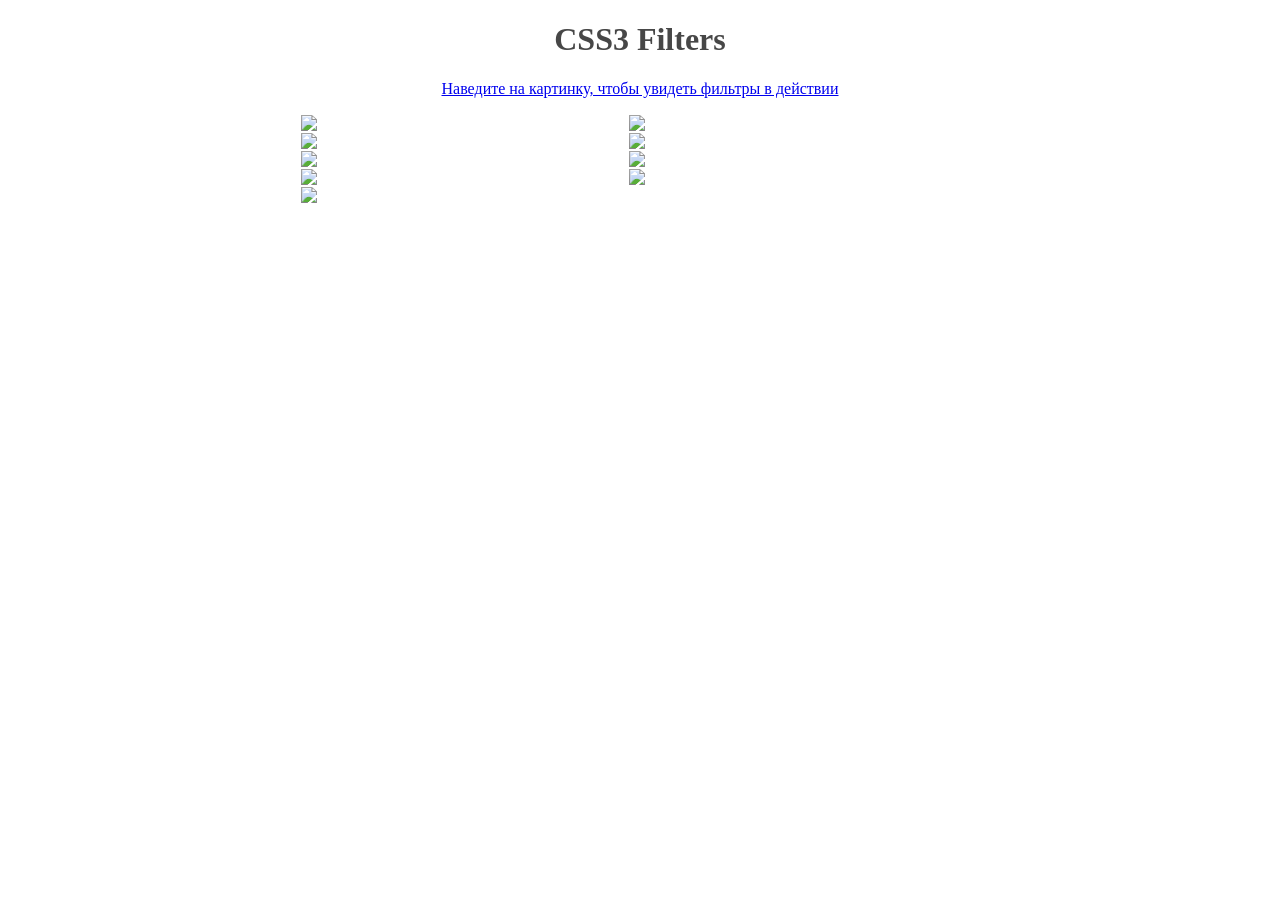
==== html/filter.html @ ad0be5d7 "fix" ====
<!DOCTYPE html>
<html lang="en">
<head>
    <meta charset="UTF-8">
    <title>Filters</title>
    <link rel="stylesheet" href="../css/filtr.css">
</head>
<body>
<div><h1>CSS3 Filters</h1>
    <a href="../index.html"Главна</a>
    <p>Наведите на картинку, чтобы увидеть фильтры в действии</p>
    <ul>
        <li><img src="../img/tmb.jpg"><span><p>blur(3px</p></span></li>
        <li><img src="../img/tmb.jpg"><span><p>brightness(40%)</p></span></li>
        <li><img src="../img/tmb.jpg"><span><p>contrast(10%)</p></span></li>
        <li><img src="../img/tmb.jpg"><span><p>grayscale(.75)</p></span></li>
        <li><img src="../img/tmb.jpg"><span><p>saturate(300%)</p></span></li>
        <li><img src="../img/tmb.jpg"><span><p>sepia(100%)</p></span></li>
        <li><img src="../img/tmb.jpg"><span><p>hue-rotate(270deg)</p></span></li>
        <li><img src="../img/tmb.jpg"><span><p>invert(100%)</p></span></li>
        <li><img src="../img/tmb.jpg"><span><p>opacity(50%)</p></span></li>
    </ul>

</div>
</body>

</html>
---- css/filtr.css ----
body{
    margin:0;
}
div{
    max-width:680px;
    margin:0 auto;
}
h1 {
   font-family: 'Satisfy', cursive;
   color: #474747;
    text-align:center
}
ul{
    list-style:none;
    margin:0;
    padding:0;
}
li{
    width:48%;
    float:left;
    position:relative;
    margin:1px;
}
img{
    display:block;
    width:100%;
}
li:nth-child(1):hover img{
    filter: blur(3px);
}
li:nth-child(2):hover img{
    filter: brightness(40%);
}
li:nth-child(3):hover img{
    -webkit-filter: contrast(10%);
    filter: contrast(10%);
}
li:nth-child(4):hover img{
    -webkit-filter: grayscale(.75);
    filter: grayscale(.75);
}
li:nth-child(5):hover img{
    filter: saturate(300%);
}
li:nth-child(6):hover img{
    -webkit-filter: sepia(100%);
    filter: sepia(100%);
}
li:nth-child(7):hover img{
    -webkit-filter: hue-rotate(270deg);
    filter: hue-rotate(270deg);
}
li:nth-child(8):hover img{
    -webkit-filter: invert(100%);
    filter: invert(100%);
}
li:nth-child(8):hover img{
    color:white
}
li:nth-child(9):hover img{
    -webkit-filter: opacity(50%);
    filter: opacity(50%)
}
span{
    text-align: center;
    position: absolute;
    bottom:-30px;
    left:0;
    right:0;
    opacity:0;
}
li:hover span{
    bottom:10px;
    opacity:1;
}
p{
    text-align:center;
}
@media (max-width:480px) {
    li {
        width: 100%;
        float: none;
    }
}
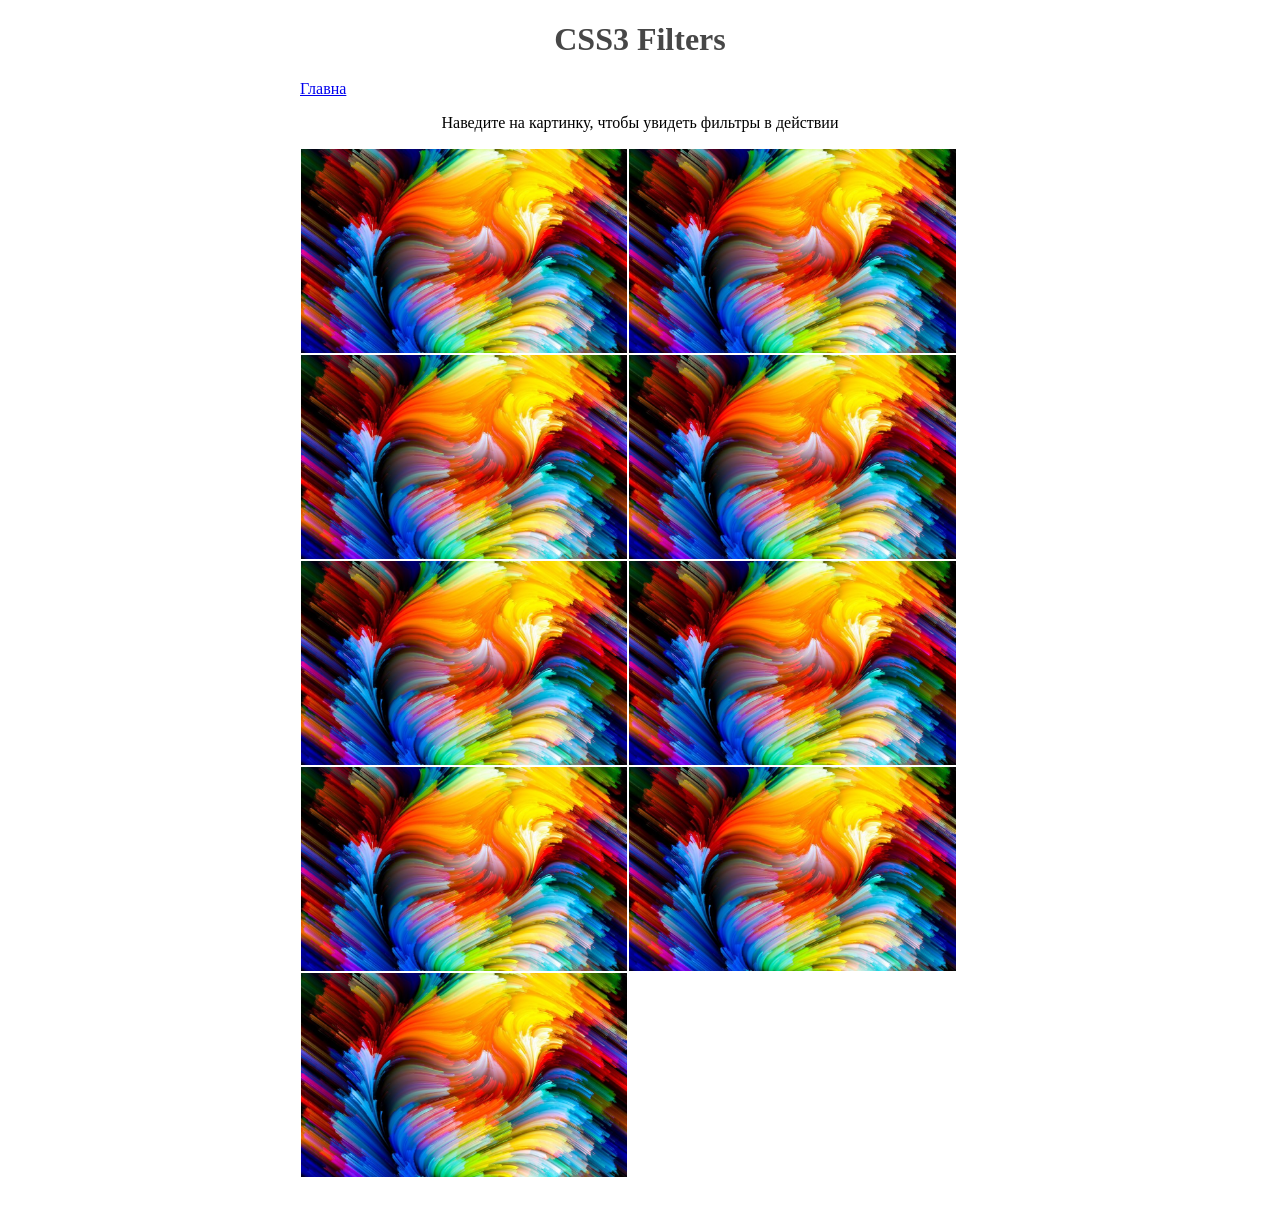
==== commit 81355d3b: "fix" ====
--- a/html/filter.html
+++ b/html/filter.html
@@ -7,7 +7,7 @@
 </head>
 <body>
 <div><h1>CSS3 Filters</h1>
-    <a href="../index.html"Главна</a>
+    <a href="../index.html">Главна</a>
     <p>Наведите на картинку, чтобы увидеть фильтры в действии</p>
     <ul>
         <li><img src="../img/tmb.jpg"><span><p>blur(3px</p></span></li>
